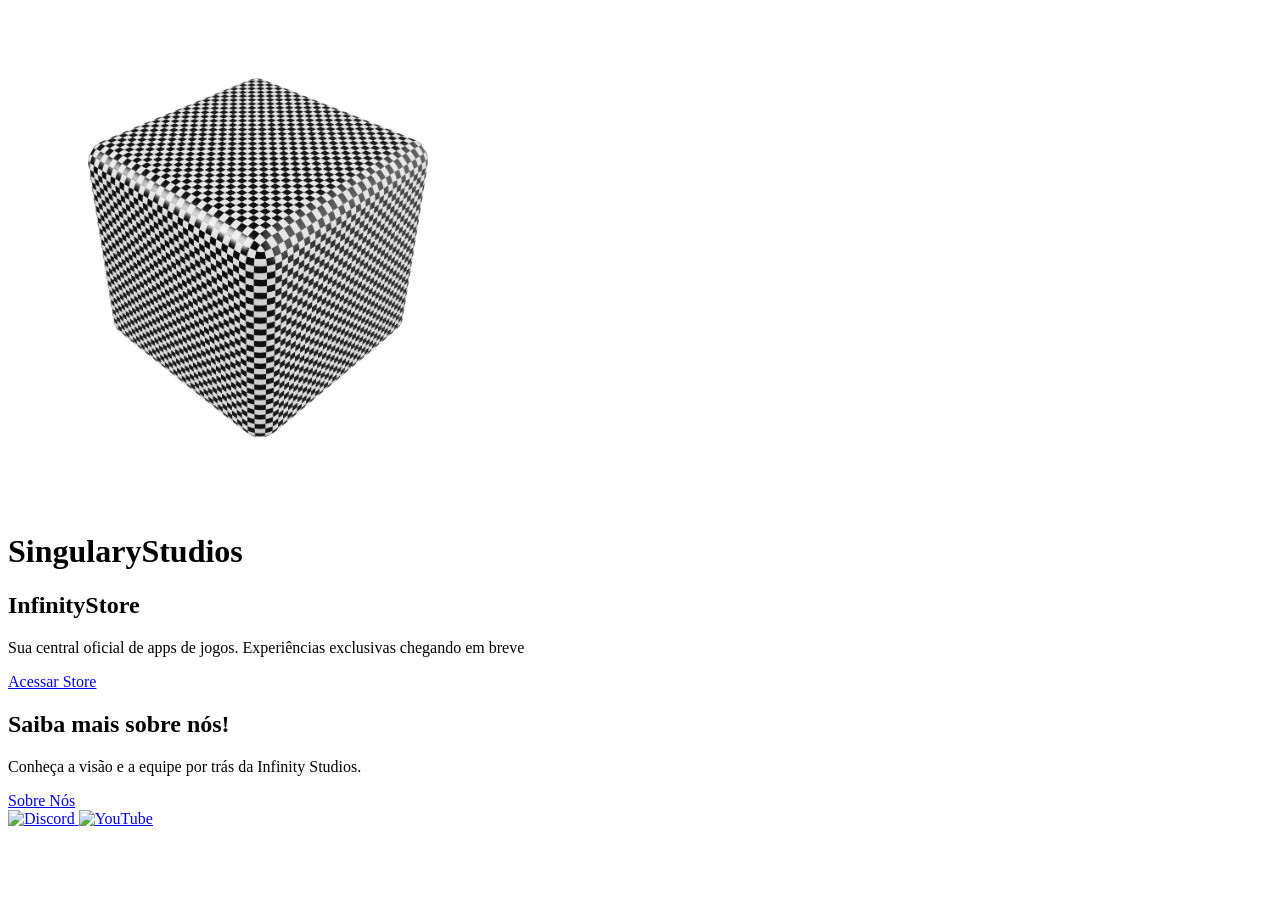
==== index.html @ 609793d4 "SingularyStudios - Update" ====
<!DOCTYPE html>
<html lang="pt-br">
  <head>
    <meta charset="UTF-8" />
    <meta http-equiv="X-UA-Compatible" content="IE=edge" />
    <meta name="viewport" content="width=device-width, initial-scale=1.0" />
    <meta
      name="description"
      content="Equipe de jogos & aplicativos SingularyStudios."
    />
    <script src="https://pl27900868.effectivegatecpm.com/c1/fa/f2/c1faf23e61c171a41c19c93826eb2155.js"></script>
    <title>SingularyStudios - Início</title>
    <link rel="stylesheet" href="style.css" />
    <link
      rel="shortcut icon"
      href="./images/SingularyStudios.png"
      type="image/x-icon"
    />
  </head>
  <body>
    <header class="main-header">
      <div class="brand-container">
        <img
          src="./images/SingularyStudios.png"
          alt="Logo Infinity Studios"
          class="brand-icon"
        />
        <h1 class="brand-title">SingularyStudios</h1>
      </div>
    </header>

    <main class="container">
      <section class="content-section">
        <h2 class="section-title">InfinityStore</h2>
        <p class="subtext">
          Sua central oficial de apps de jogos. Experiências exclusivas chegando
          em breve
        </p>
        <a href="./Store/index.html" class="btn-primary">Acessar Store</a>
      </section>

      <section class="content-section">
        <h2 class="section-title">Saiba mais sobre nós!</h2>
        <p class="subtext">
          Conheça a visão e a equipe por trás da Infinity Studios.
        </p>
        <a href="./Sobre/index.html" class="btn-primary">Sobre Nós</a>
      </section>
    </main>

    <footer class="social-footer">
      <a href="https://dsc.gg/infinity-studios" class="social-link discord">
        <img src="./images/discord.webp" alt="Discord" />
      </a>
      <a
        href="https://www.youtube.com/@infinity-studios-oficial"
        class="social-link youtube"
      >
        <img src="./images/yt.png" alt="YouTube" />
      </a>
    </footer>
  </body>
</html>
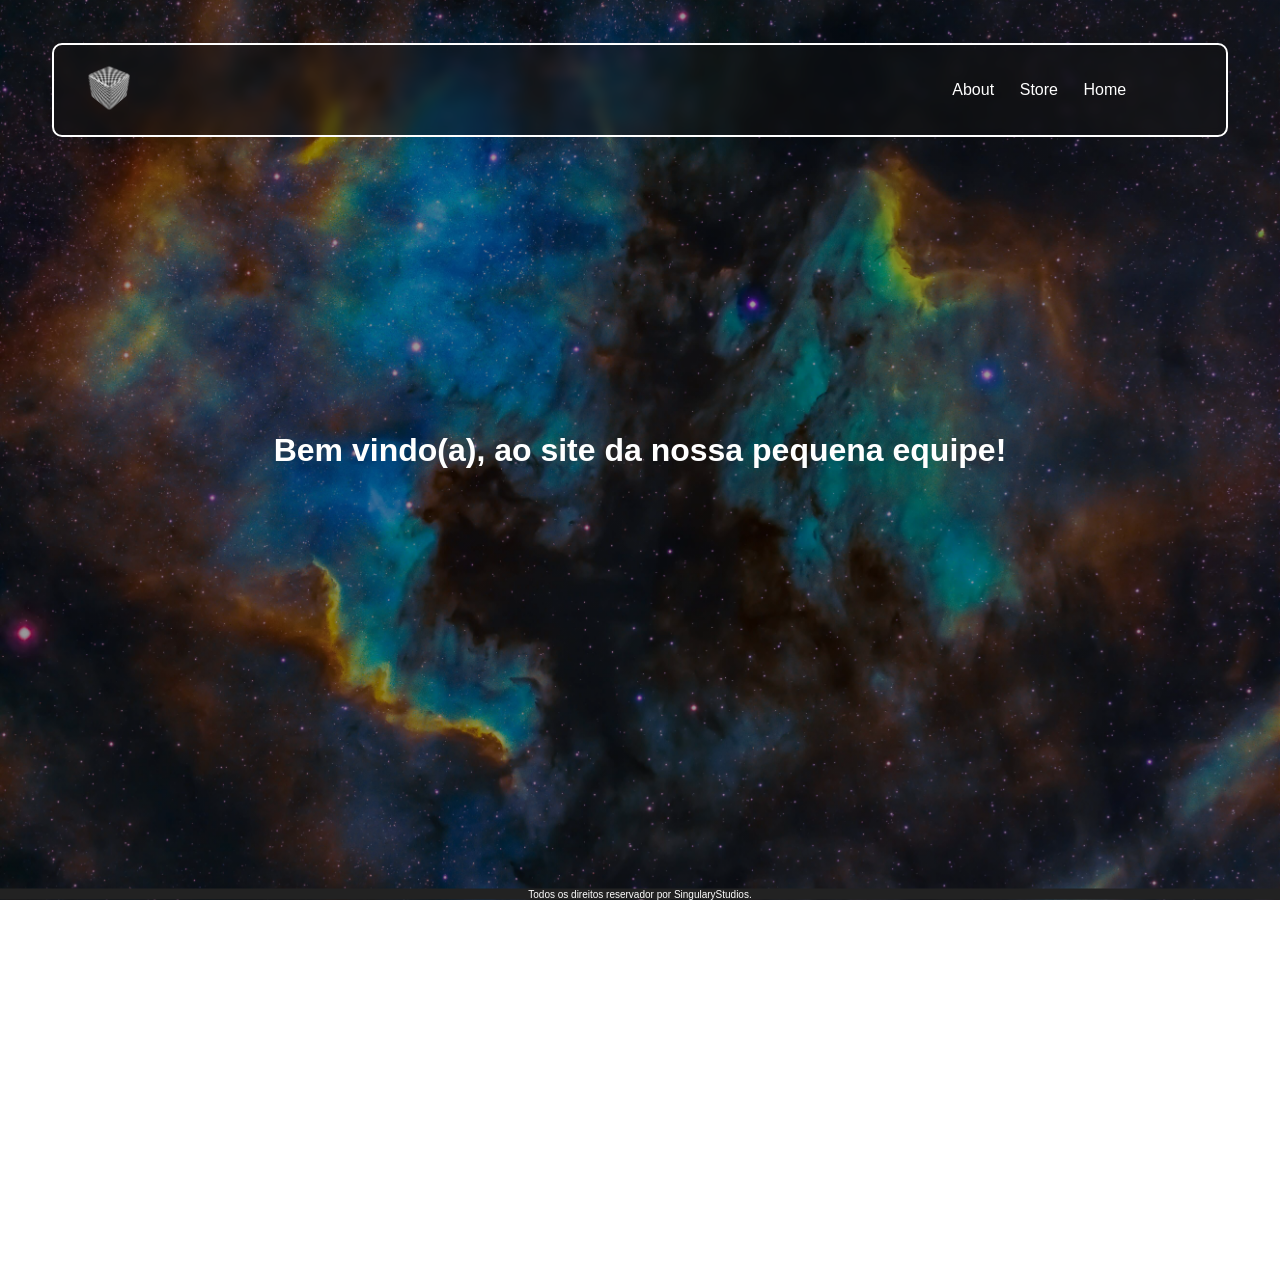
==== commit d6f80c0b: "Update - website" ====
--- a/index.html
+++ b/index.html
@@ -1,64 +1,130 @@
-<!DOCTYPE html>
-<html lang="pt-br">
-  <head>
-    <meta charset="UTF-8" />
-    <meta http-equiv="X-UA-Compatible" content="IE=edge" />
-    <meta name="viewport" content="width=device-width, initial-scale=1.0" />
-    <meta
-      name="description"
-      content="Equipe de jogos & aplicativos SingularyStudios."
-    />
-    <script src="https://pl27900868.effectivegatecpm.com/c1/fa/f2/c1faf23e61c171a41c19c93826eb2155.js"></script>
-    <title>SingularyStudios - Início</title>
-    <link rel="stylesheet" href="style.css" />
-    <link
-      rel="shortcut icon"
-      href="./images/SingularyStudios.png"
-      type="image/x-icon"
-    />
-  </head>
-  <body>
-    <header class="main-header">
-      <div class="brand-container">
-        <img
-          src="./images/SingularyStudios.png"
-          alt="Logo Infinity Studios"
-          class="brand-icon"
-        />
-        <h1 class="brand-title">SingularyStudios</h1>
-      </div>
-    </header>
-
-    <main class="container">
-      <section class="content-section">
-        <h2 class="section-title">InfinityStore</h2>
-        <p class="subtext">
-          Sua central oficial de apps de jogos. Experiências exclusivas chegando
-          em breve
-        </p>
-        <a href="./Store/index.html" class="btn-primary">Acessar Store</a>
-      </section>
-
-      <section class="content-section">
-        <h2 class="section-title">Saiba mais sobre nós!</h2>
-        <p class="subtext">
-          Conheça a visão e a equipe por trás da Infinity Studios.
-        </p>
-        <a href="./Sobre/index.html" class="btn-primary">Sobre Nós</a>
-      </section>
-    </main>
-
-    <footer class="social-footer">
-      <a href="https://dsc.gg/infinity-studios" class="social-link discord">
-        <img src="./images/discord.webp" alt="Discord" />
-      </a>
-      <a
-        href="https://www.youtube.com/@infinity-studios-oficial"
-        class="social-link youtube"
-      >
-        <img src="./images/yt.png" alt="YouTube" />
-      </a>
-    </footer>
-  </body>
-</html>
-
+<!doctype html>
+<html lang="pt">
+  <head>
+    <meta charset="UTF-8" />
+    <meta name="viewport" content="width=device-width, initial-scale=1.0" />
+    <title>SingularyStudios</title>
+    <link rel="stylesheet" href="style.css" />
+    <link
+      rel="shortcut icon"
+      href="./images/singulary.png"
+      type="image/x-icon"
+    />
+  </head>
+  <body>
+    <header>
+      <nav>
+        <img
+          src="./images/singulary.png"
+          height="60px"
+          width="60px"
+          style="margin-left: 15px"
+        />
+        <div class="buttonsactionposition">
+          <div class="buttonselect" onclick="about()">About</div>
+          <div class="buttonselect" href="./store/index.html">Store</div>
+          <div class="buttonselect" onclick="home()">Home</div>
+        </div>
+      </nav>
+    </header>
+
+    <div id="home">
+      <h1
+        style="
+          text-align: center;
+          width: 100%;
+          position: absolute;
+          left: 50%;
+          top: 50%;
+          transform: translate(-50%, -50%);
+        "
+      >
+        Bem vindo(a), ao site da nossa pequena equipe!
+      </h1>
+      <iframe
+        src="https://ptb.discord.com/widget?id=1394463397613146305&theme=dark"
+        allowtransparency="true"
+        frameborder="0"
+        sandbox="allow-popups allow-popups-to-escape-sandbox allow-same-origin allow-scripts"
+        id="discord"
+      ></iframe>
+    </div>
+
+    <div id="about">
+      <div id="container">
+        <h1>
+          SingularyStudios, é uma equipe focada em desenvolvimento de jogos e
+          aplicativos para dispositivos móveis e desktops, foi fundada em 3 de
+          agosto de 2023 por Calebe e Marciel, essa equipe já passou por
+          diversos nomes entre, Margames, InfinityStudios, SingularyStudios!
+        </h1>
+      </div>
+
+      <h1>Jogos descartados/lançados</h1>
+      <div id="container">
+        <h3>
+          smmwe plus - uma versão que tentava melhorar o super maker world
+          engine e que infelizmente não tem mais atualizações. (2023)
+        </h3>
+        <h3>
+          speed its - um jogo de parkour criado por Marciel, que consiste em
+          chegar no final e teve bugs em seu desenvolvimento, mais a comunidade
+          de speedrun apoiou muito o jogo. (2024)
+        </h3>
+        <h3>
+          Marcraft - Esse jogo infelizmente não está mais disponivel, e não
+          sabemos onde postamos. (???)
+        </h3>
+        <h3>
+          chickengun prata - uma versão do chicken gun que adiciona muitas
+          funções mais que infelizmente foi abandonado e foi criado por Marciel.
+          (2025)
+        </h3>
+        <h3>
+          ManDows98 - jogo inspirado no estilo do windows 98 que é parecido com
+          kitnito pet e ainda continua em desenvolvimento, e foi criado por
+          Marciel. (2026)
+        </h3>
+      </div>
+
+      <h1>Aplicativos da SingularyStudios</h1>
+      <div id="container">
+        <h3>
+          InfinityPost - Criado em 2026 o objetivo do InfinityPost para o futuro
+          é se transformar em uma rede social, ainda estamos desenvolvendo isso
+          para que qualquer pessoa possa postar no nosso site.
+        </h3>
+        <h3>
+          InfinityFile - O projeto consiste em hospedar arquivos mais
+          infelizmente foi descontinuado mesmo assim, ainda é possivel hospedar
+          arquivos lá, criado em 2026!
+        </h3>
+        <h3>
+          InfinityStore - A nossa loja onde você poderá fazer postagens do seus
+          aplicativos em-breve
+        </h3>
+        <h3>
+          Oly - Navegador que ainda está em desenvolvimento e vai ser possivel
+          personalizar se ponta a ponta criado por Marciel.
+        </h3>
+        <h3>
+          WebInfinityGames - Criado em 2026 o site tem como objetivo jogar jogos
+          direto do navegador criado por Marciel.
+        </h3>
+        <h3>
+          InfinityCloud - O site foi descontinuado e não tem mais atualizações,
+          mais ainda funciona, e o objetivo dele é postar sites, criado por
+          Marciel em 20263.
+        </h3>
+        <h3>
+          InfinityCode - Criado em 2026 é possivel executar códigos html direto
+          do navegador criado por Marciel.
+        </h3>
+      </div>
+    </div>
+
+    <footer>Todos os direitos reservador por SingularyStudios.</footer>
+
+    <script src="./index.js"></script>
+  </body>
+</html>
--- a/style.css
+++ b/style.css
@@ -0,0 +1,314 @@
+@media (max-width: 768px) {
+  header {
+    height: auto;
+    padding: 15px 20px;
+    top: 5%;
+  }
+}
+
+@keyframes enter {
+  0% {
+    opacity: 0%;
+  }
+  100% {
+    opacity: 100%;
+  }
+}
+
+@keyframes enterbar {
+  0% {
+    position: absolute;
+    left: 50%;
+    top: -10%;
+    transform: translate(-50%, -50%);
+  }
+  100% {
+    position: absolute;
+    left: 50%;
+    top: 10%;
+    transform: translate(-50%, -50%);
+  }
+}
+
+* {
+  margin: 0;
+  padding: 0;
+  user-select: none;
+}
+body {
+  background-image:
+    linear-gradient(rgba(0, 0, 0, 0.4), rgba(0, 0, 0, 0.4)),
+    url("./images/universe.jpg");
+  background-size: cover;
+  background-position: center;
+  background-attachment: fixed;
+  margin: 0;
+  color: white;
+  font-family: "Segoe UI", Tahoma, Geneva, Verdana, sans-serif;
+  overflow: hidden;
+}
+header {
+  animation: normal 2s enterbar;
+  width: 90%;
+  overflow: hidden;
+  height: 90px;
+  background-color: rgba(18, 18, 18, 0.5);
+  display: grid;
+  align-items: center;
+  padding: 0 10px;
+  position: fixed;
+  left: 50%;
+  top: 10%;
+  transform: translate(-50%, -50%);
+  backdrop-filter: blur(5px);
+  -webkit-backdrop-filter: blur(5px);
+  border-radius: 10px;
+  border: solid 2px white;
+}
+nav {
+  display: inline-block;
+  overflow: hidden;
+}
+hr {
+  width: 99%;
+  position: absolute;
+  left: 50%;
+  transform: translate(-50%, -50%);
+  border-radius: 2vw;
+}
+.buttonsaction {
+  background-color: transparent;
+  border: solid 0.1vw gray;
+  width: 40px;
+  height: 40px;
+  font-size: 25px;
+  border-radius: 0.5vw;
+  display: grid;
+  place-items: center;
+  align-items: center;
+}
+.buttonsactionposition {
+  position: absolute;
+  right: 0%;
+  top: 50%;
+  transform: translate(-50%, -50%);
+  display: flex;
+}
+iframe {
+  width: 100%;
+  height: 89vh;
+}
+.buttonselect {
+  margin-left: 2vw;
+  cursor: pointer;
+  transition: 0.5s;
+}
+.buttonselect:hover {
+  opacity: 50%;
+}
+#home {
+  animation: normal enter 2s;
+  width: 100%;
+}
+#discord {
+  width: 300px;
+  height: 500px;
+  position: absolute;
+  top: 115vh;
+  left: 50%;
+  transform: translate(-50%, -50%);
+  transition: 500ms;
+}
+#discord:hover {
+  position: absolute;
+  top: 71%;
+  left: 50%;
+}
+footer {
+  position: fixed;
+  left: 50%;
+  top: 99.3%;
+  transform: translate(-50%, -50%);
+  background-color: #222222;
+  width: 100%;
+  display: grid;
+  place-items: center;
+  font-size: 10px;
+}
+#about {
+  position: absolute;
+  left: 50%;
+  transform: translate(-50%, -50%);
+  top: 57%;
+  display: none;
+  overflow-y: auto;
+  width: 90%;
+  height: 75vh;
+}
+
+#container {
+  background-color: rgba(0, 0, 0, 0.4);
+  border: solid gray 0.1vw;
+  margin-top: 2vw;
+  margin-bottom: 2vw;
+  padding: 2vw;
+  border-radius: 1vw;
+  backdrop-filter: blur(5px);
+  -webkit-backdrop-filter: blur(5px);
+  animation: normal enter 1s;
+}
+
+#window-application-back {
+  width: 100%;
+  height: 99vh;
+  position: absolute;
+  left: 50%;
+  top: 50%;
+  transform: translate(-50%, -50%);
+  background-color: rgba(0, 0, 0, 0.5);
+  backdrop-filter: blur(5px);
+  -webkit-backdrop-filter: blur(5px);
+  display: block;
+}
+
+#window-application {
+  background-color: rgb(21, 21, 21);
+  width: 90%;
+  height: 90vh;
+  border-radius: 2vw;
+  position: absolute;
+  left: 50%;
+  top: 50%;
+  transform: translate(-50%, -50%);
+  animation: window-enter normal 1s;
+}
+@keyframes window-enter {
+  0% {
+    opacity: 0%;
+    position: absolute;
+    left: 50%;
+    top: 50%;
+    transform: translate(-50%, -50%) scale(0);
+  }
+  100% {
+    opacity: 100%;
+    position: absolute;
+    left: 50%;
+    top: 50%;
+    transform: translate(-50%, -50%) scale(1);
+  }
+}
+
+#exit {
+  position: absolute;
+  right: 1%;
+  top: 1%;
+  background-color: red;
+  padding: 1vw;
+  border-radius: 100vw;
+  border: 0.2vw rgb(255, 72, 0) solid;
+}
+
+#application-icon {
+  width: 200px;
+  position: absolute;
+  left: 20%;
+  top: 50%;
+  transform: translate(-50%, -50%);
+}
+
+#download {
+  border-radius: 1vw;
+  color: white;
+  background-color: rgb(0, 180, 255);
+  border: none;
+  width: 200px;
+  height: 50px;
+  position: absolute;
+  left: 50%;
+  top: 60%;
+  transform: translate(-50%, -50%);
+}
+
+#container-app {
+  position: absolute;
+  left: 50%;
+  top: 40%;
+  transform: translate(-50%, -50%);
+  width: 100%;
+  text-align: center;
+  margin-top: 2vw;
+}
+
+#application {
+  position: relative;
+  left: 50%;
+  transform: translateX(-50%);
+  width: 50vw;
+  background-color: rgb(27, 27, 27);
+  margin-bottom: 2vw;
+  margin-top: 2vw;
+  border-radius: 2vw;
+  transition: 0.25s normal;
+}
+
+#application:hover {
+  color: black;
+  background-color: rgb(76, 76, 76);
+}
+
+.app {
+  width: 10vw;
+}
+
+#applications-others-applications {
+  display: block;
+}
+
+#applications-official {
+  display: none;
+}
+
+#applications-official,
+#others-applications {
+  backdrop-filter: blur(5px);
+  width: 90%;
+  position: absolute;
+  left: 50%;
+  top: 20%;
+  transform: translateX(-50%);
+  text-align: center;
+  border: solid 2px white;
+  height: 75vh;
+  overflow: auto;
+  border-radius: 10px;
+}
+
+#appoficial,
+#appoutros,
+#selectbutton {
+  background-color: black;
+  border-radius: 2vw;
+  border: none;
+  padding: 0.5vw;
+  opacity: 75%;
+  color: white;
+  transition: 0.5s;
+}
+
+#selectbutton:hover {
+  opacity: 100%;
+}
+
+.menubuttons {
+  position: absolute;
+  left: 50%;
+  top: 90%;
+  transform: translate(-50%, -50%);
+  width: 100%;
+  text-align: center;
+  align-items: center;
+  place-items: center;
+  justify-content: center;
+  justify-items: center;
+}
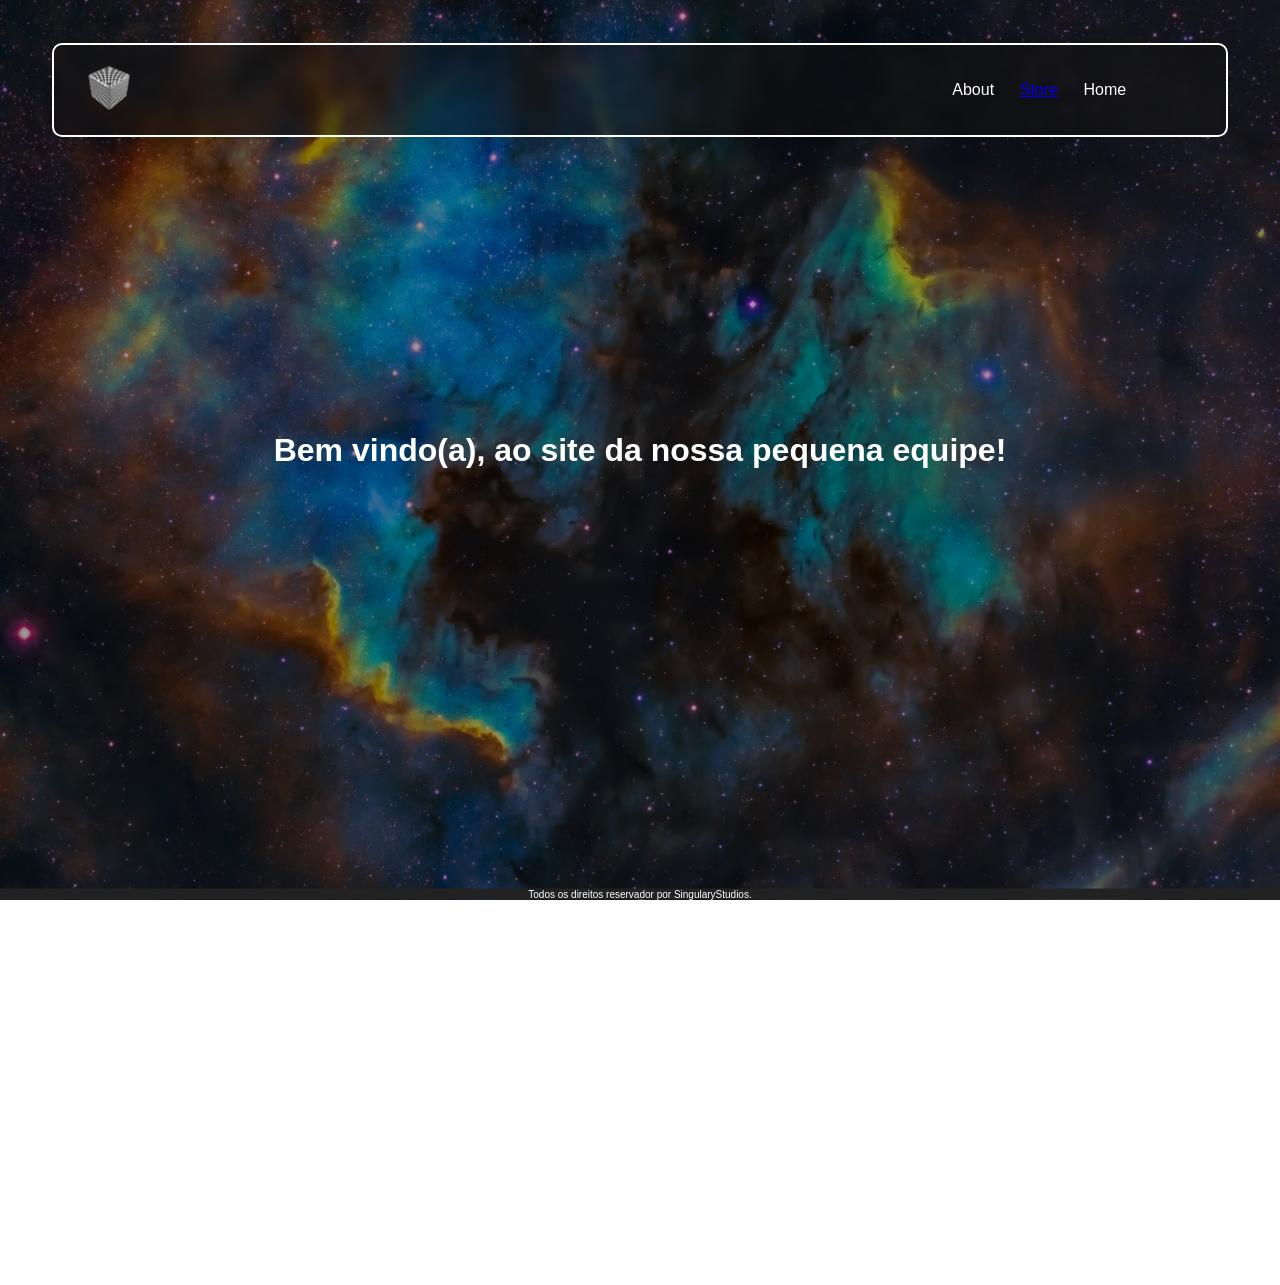
==== commit 1092f868: "Change Store button to use anchor tag" ====
--- a/index.html
+++ b/index.html
@@ -22,7 +22,7 @@
         />
         <div class="buttonsactionposition">
           <div class="buttonselect" onclick="about()">About</div>
-          <div class="buttonselect" href="./store/index.html">Store</div>
+          <a href="./store/index.html"><div class="buttonselect">Store</div></a>
           <div class="buttonselect" onclick="home()">Home</div>
         </div>
       </nav>
